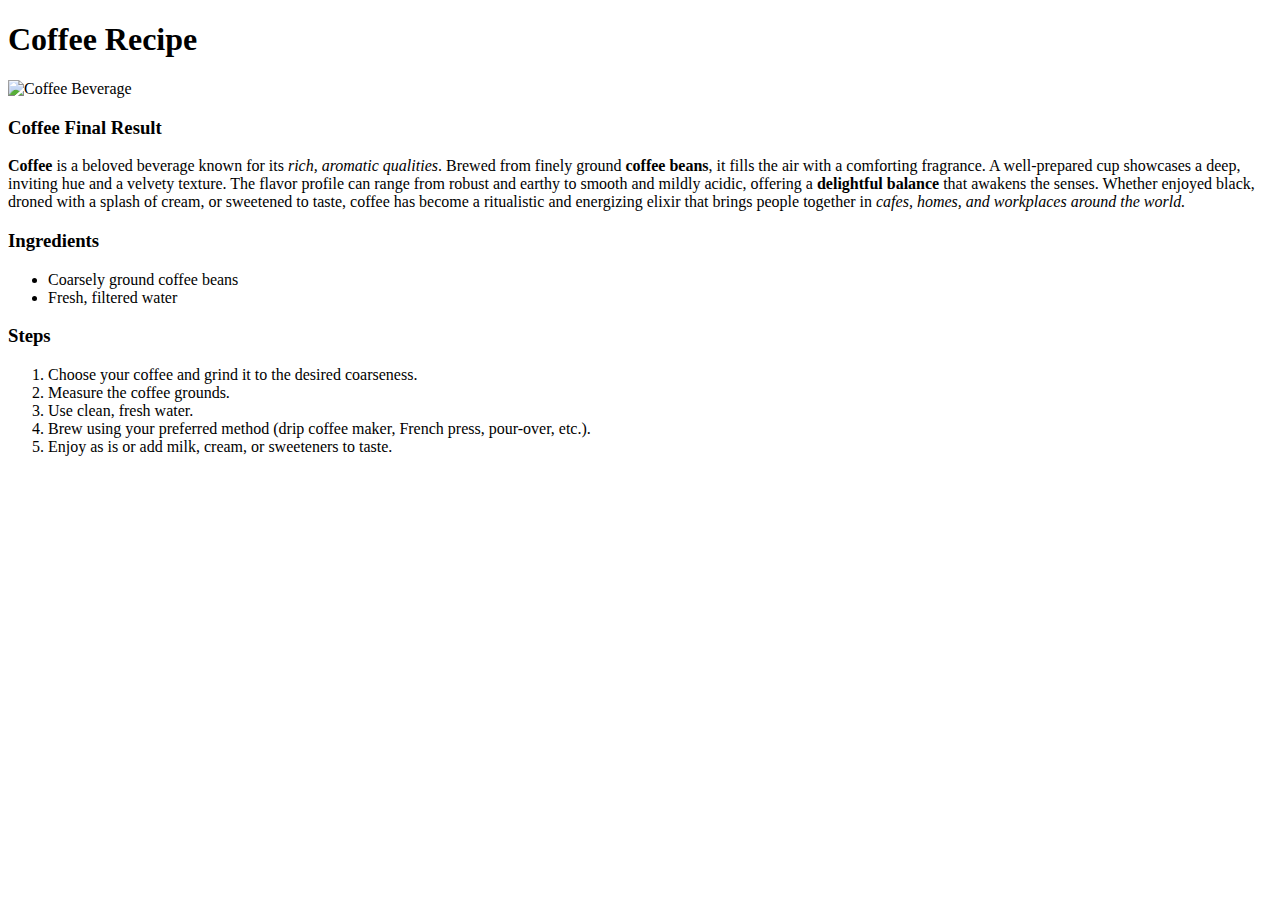
==== recipes/coffee.html @ 79695d9d "Added two more recipe pages and sorted the links on the homepage on an unordered list" ====
<!DOCTYPE html>
<html lang="en">
<head>
    <meta charset="UTF-8">
    <title>Coffee Recipe</title>
</head>
<body>
    <h1>Coffee Recipe</h1>
    <img src="https://somedayilllearn.com/wp-content/uploads/2020/05/cup-of-black-coffee-scaled-720x405.jpeg" 
    alt="Coffee Beverage" height="310" width="430">
    <h3>Coffee Final Result</h3>
    <p><strong>Coffee</strong> is a beloved beverage known for its <i>rich, aromatic qualities</i>. Brewed from finely ground 
        <strong>coffee beans</strong>, it fills the air with a comforting fragrance. A well-prepared cup 
        showcases a deep, inviting hue and a velvety texture. The flavor profile can range from robust and 
        earthy to smooth and mildly acidic, offering a <strong>delightful balance</strong> that awakens the senses. Whether 
        enjoyed black, droned with a splash of cream, or sweetened to taste, coffee has become a ritualistic 
        and energizing elixir that brings people together in <i>cafes, homes, and workplaces around the world.</i></p>
    <h3>Ingredients</h3>
    <ul>
        <li>Coarsely ground coffee beans</li>
        <li>Fresh, filtered water</li>
    </ul>
    <h3>Steps</h3>
    <ol>
        <li>Choose your coffee and grind it to the desired coarseness.</li>
        <li>Measure the coffee grounds.</li>
        <li>Use clean, fresh water.</li>
        <li>Brew using your preferred method (drip coffee maker, French press, pour-over, etc.).</li>
        <li>Enjoy as is or add milk, cream, or sweeteners to taste.</li>
    </ol>
</body>
</html>
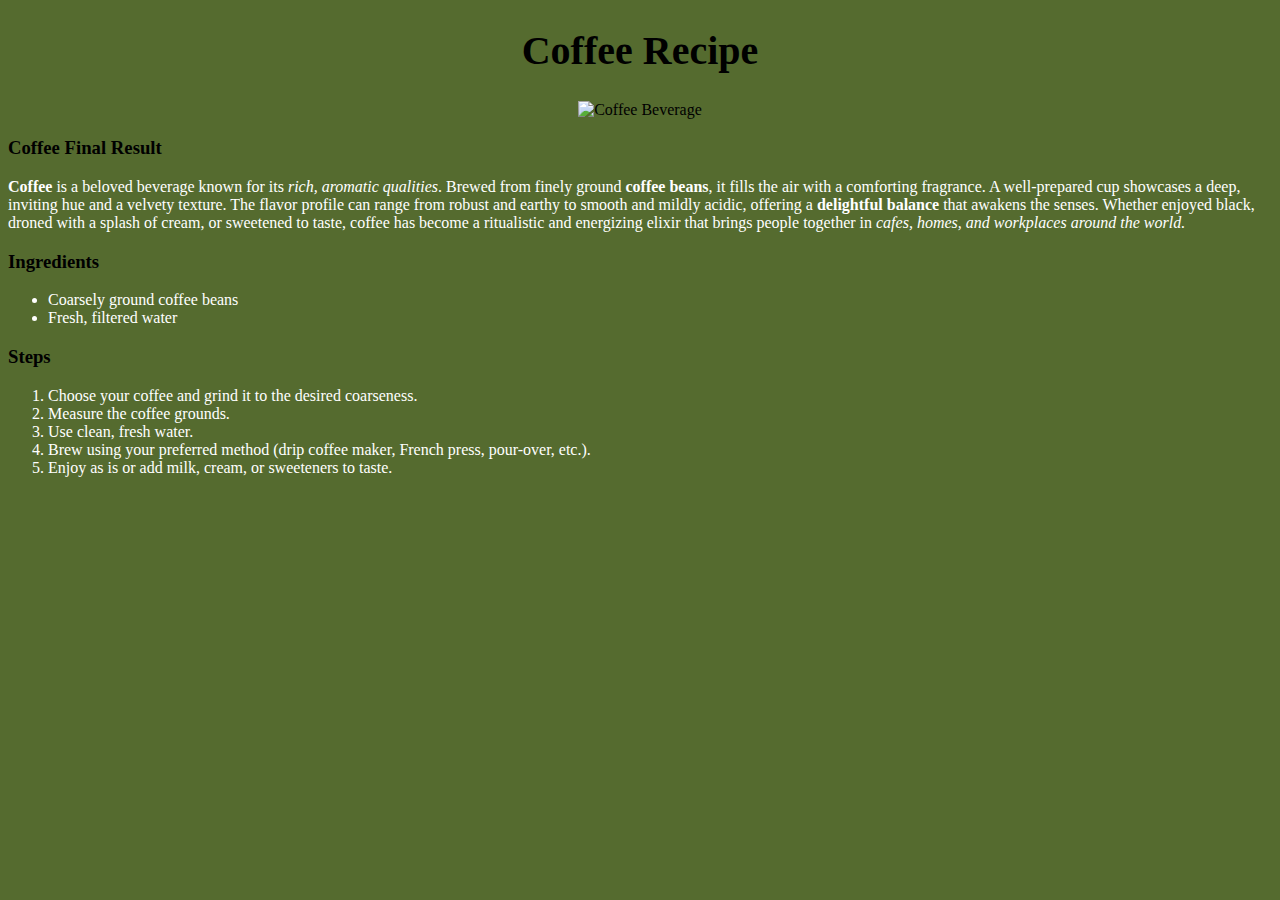
==== commit 975b570a: "README.md" ====
--- a/recipes/coffee.html
+++ b/recipes/coffee.html
@@ -3,11 +3,14 @@
 <head>
     <meta charset="UTF-8">
     <title>Coffee Recipe</title>
+    <link rel="stylesheet" href="../styles.css">
 </head>
 <body>
     <h1>Coffee Recipe</h1>
-    <img src="https://somedayilllearn.com/wp-content/uploads/2020/05/cup-of-black-coffee-scaled-720x405.jpeg" 
-    alt="Coffee Beverage" height="310" width="430">
+    <div class="img coffee">   
+        <img src="https://somedayilllearn.com/wp-content/uploads/2020/05/cup-of-black-coffee-scaled-720x405.jpeg" 
+        alt="Coffee Beverage" height="auto" width="430">
+    </div>
     <h3>Coffee Final Result</h3>
     <p><strong>Coffee</strong> is a beloved beverage known for its <i>rich, aromatic qualities</i>. Brewed from finely ground 
         <strong>coffee beans</strong>, it fills the air with a comforting fragrance. A well-prepared cup 
--- a/styles.css
+++ b/styles.css
@@ -0,0 +1,32 @@
+*{
+    background-color: darkolivegreen;
+    font-family: 'Times New Roman', Times, serif;
+}
+
+h1{
+    font-size: 40px;
+    color: black;
+    text-align: center;
+    font-weight: bold;
+}
+
+.main-link{
+   list-style:lower-greek;
+   color: white;
+}
+
+.img{
+    text-align: center;
+}
+
+p{
+    color: white;
+}
+
+ul{
+    color: white;
+}
+
+li{
+    color: white
+}
